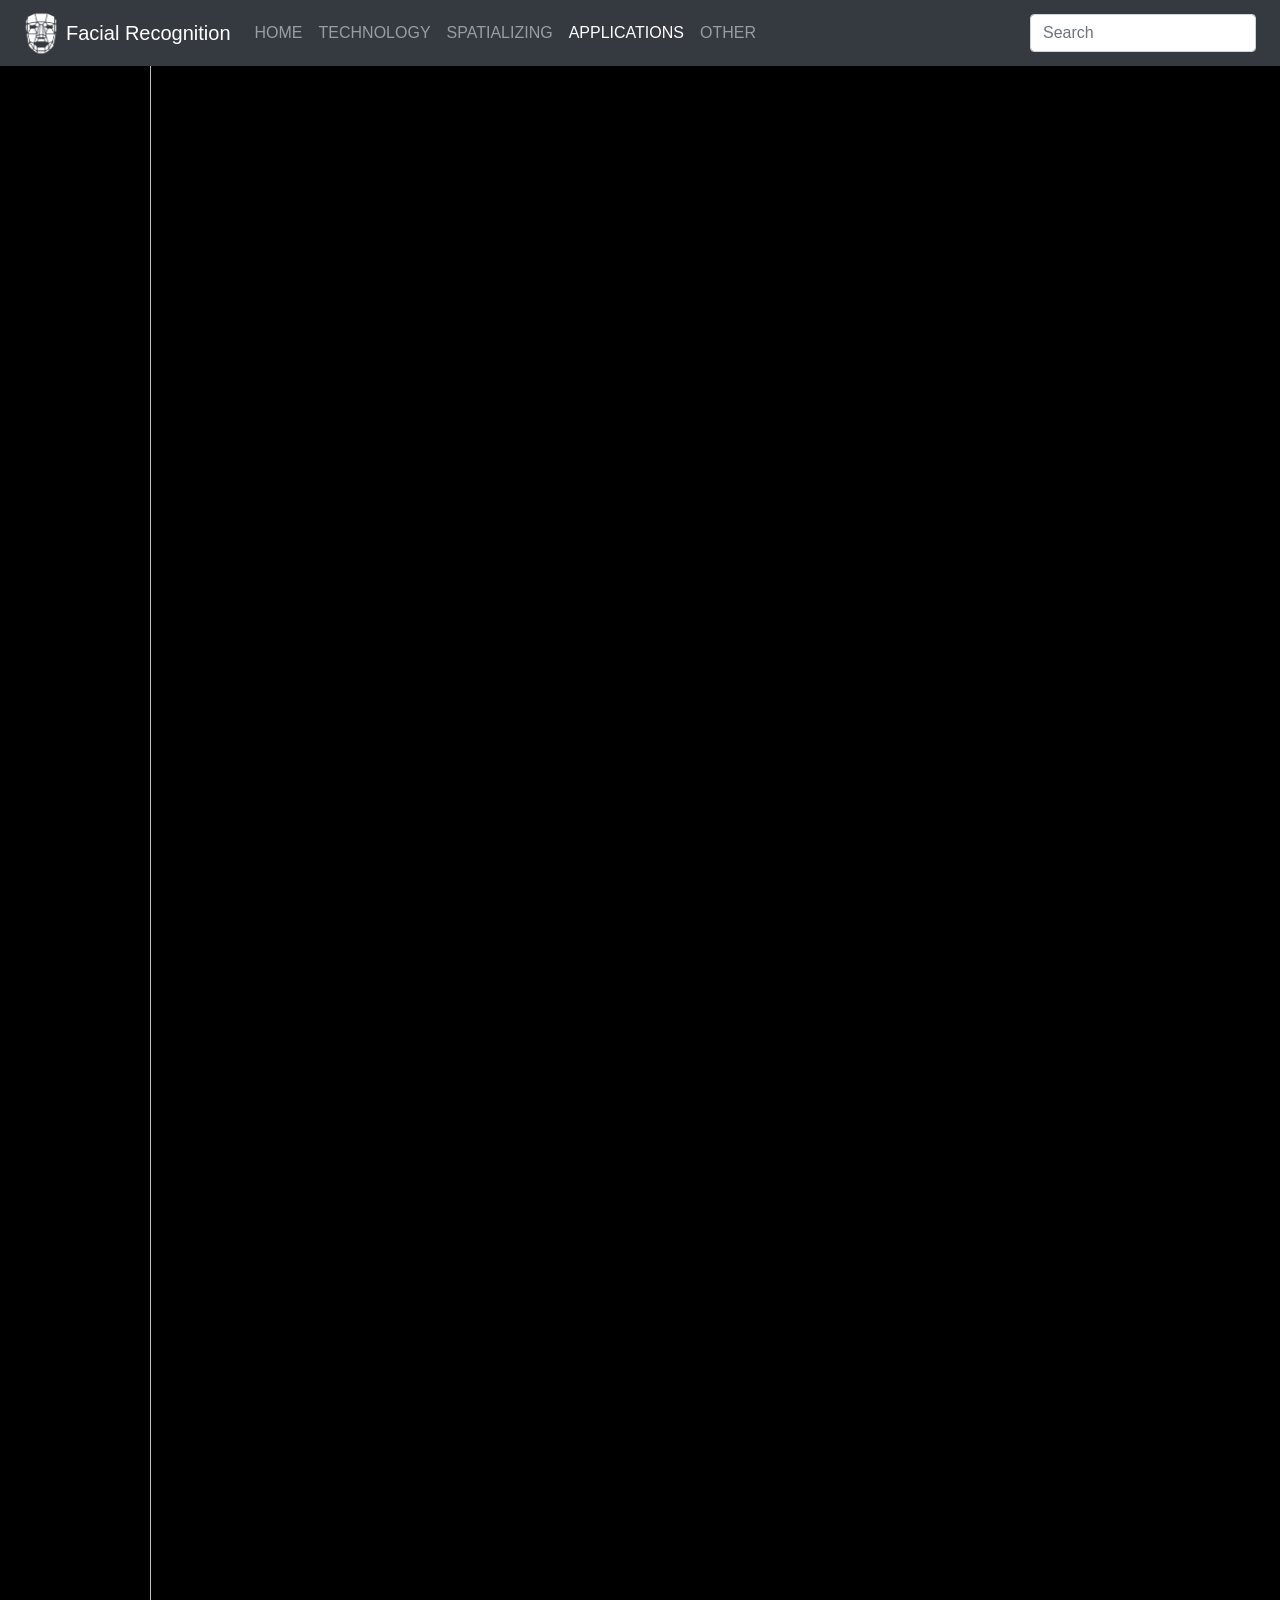
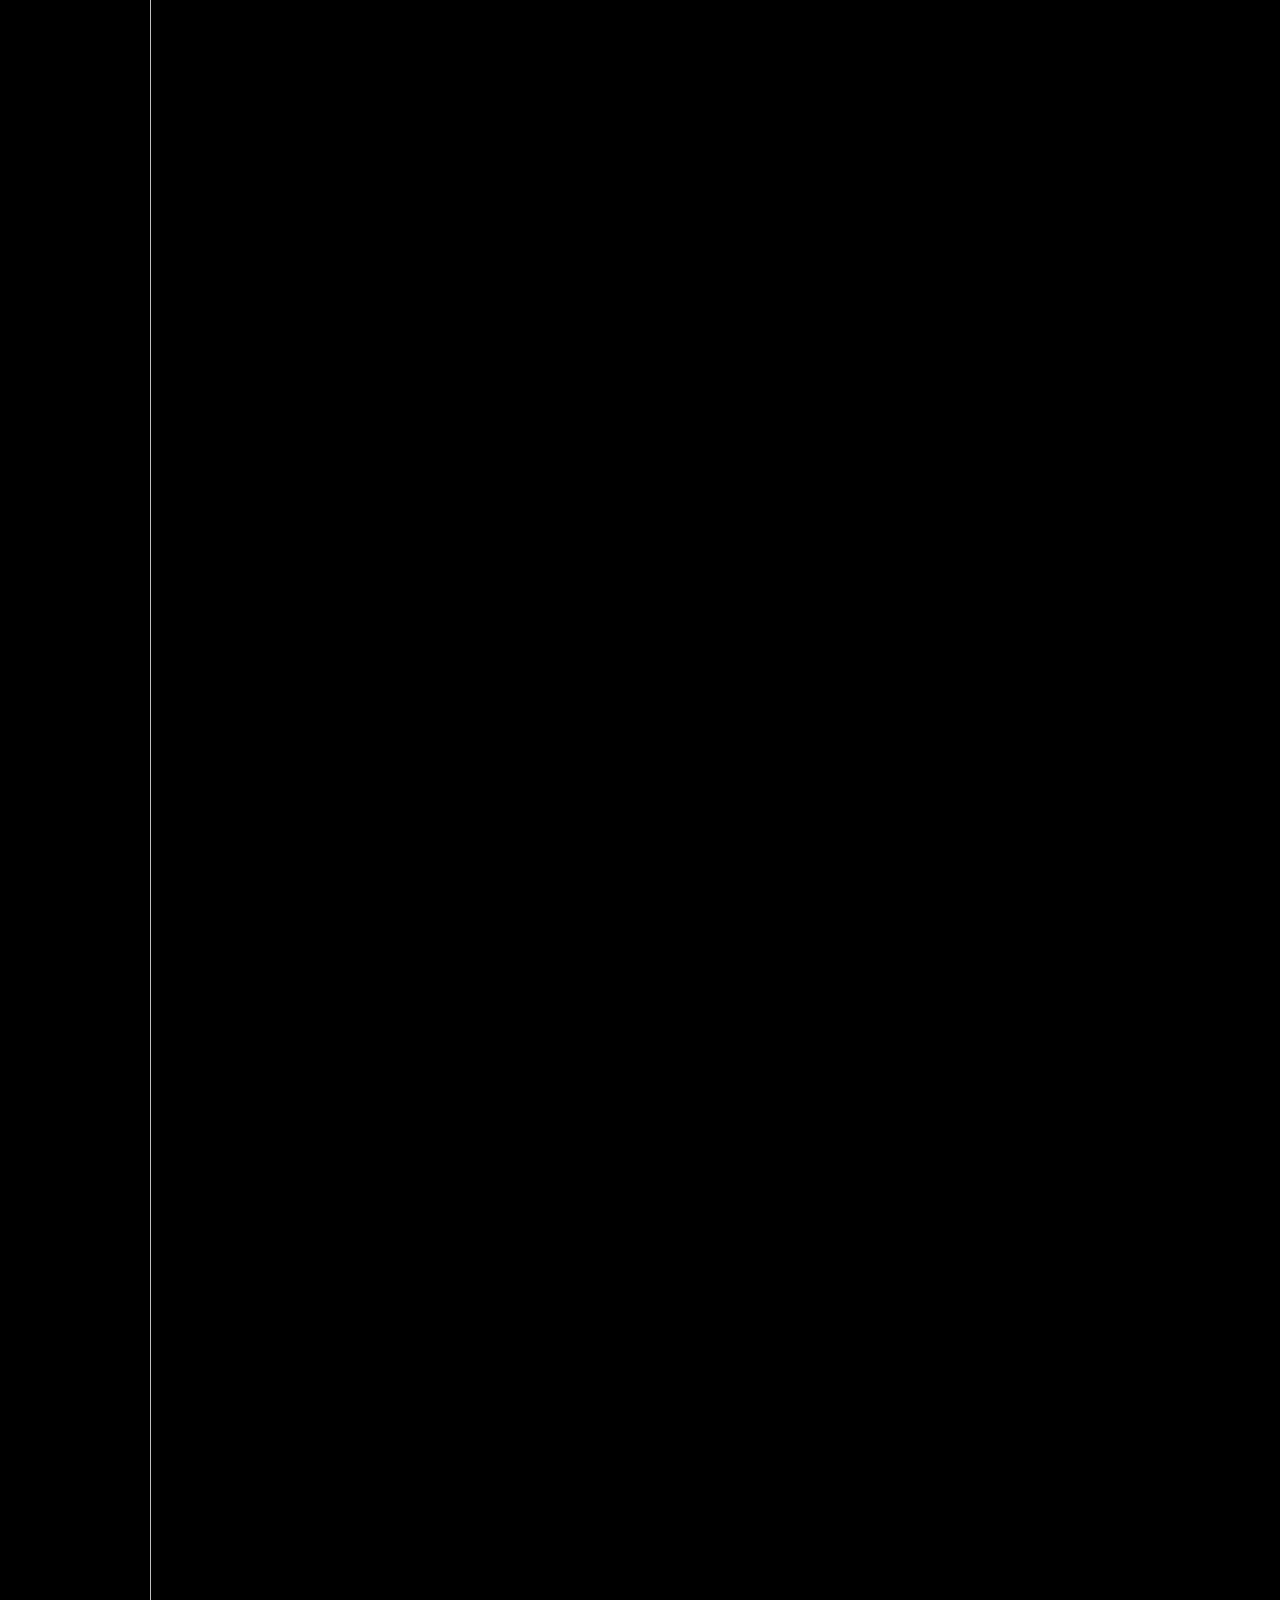
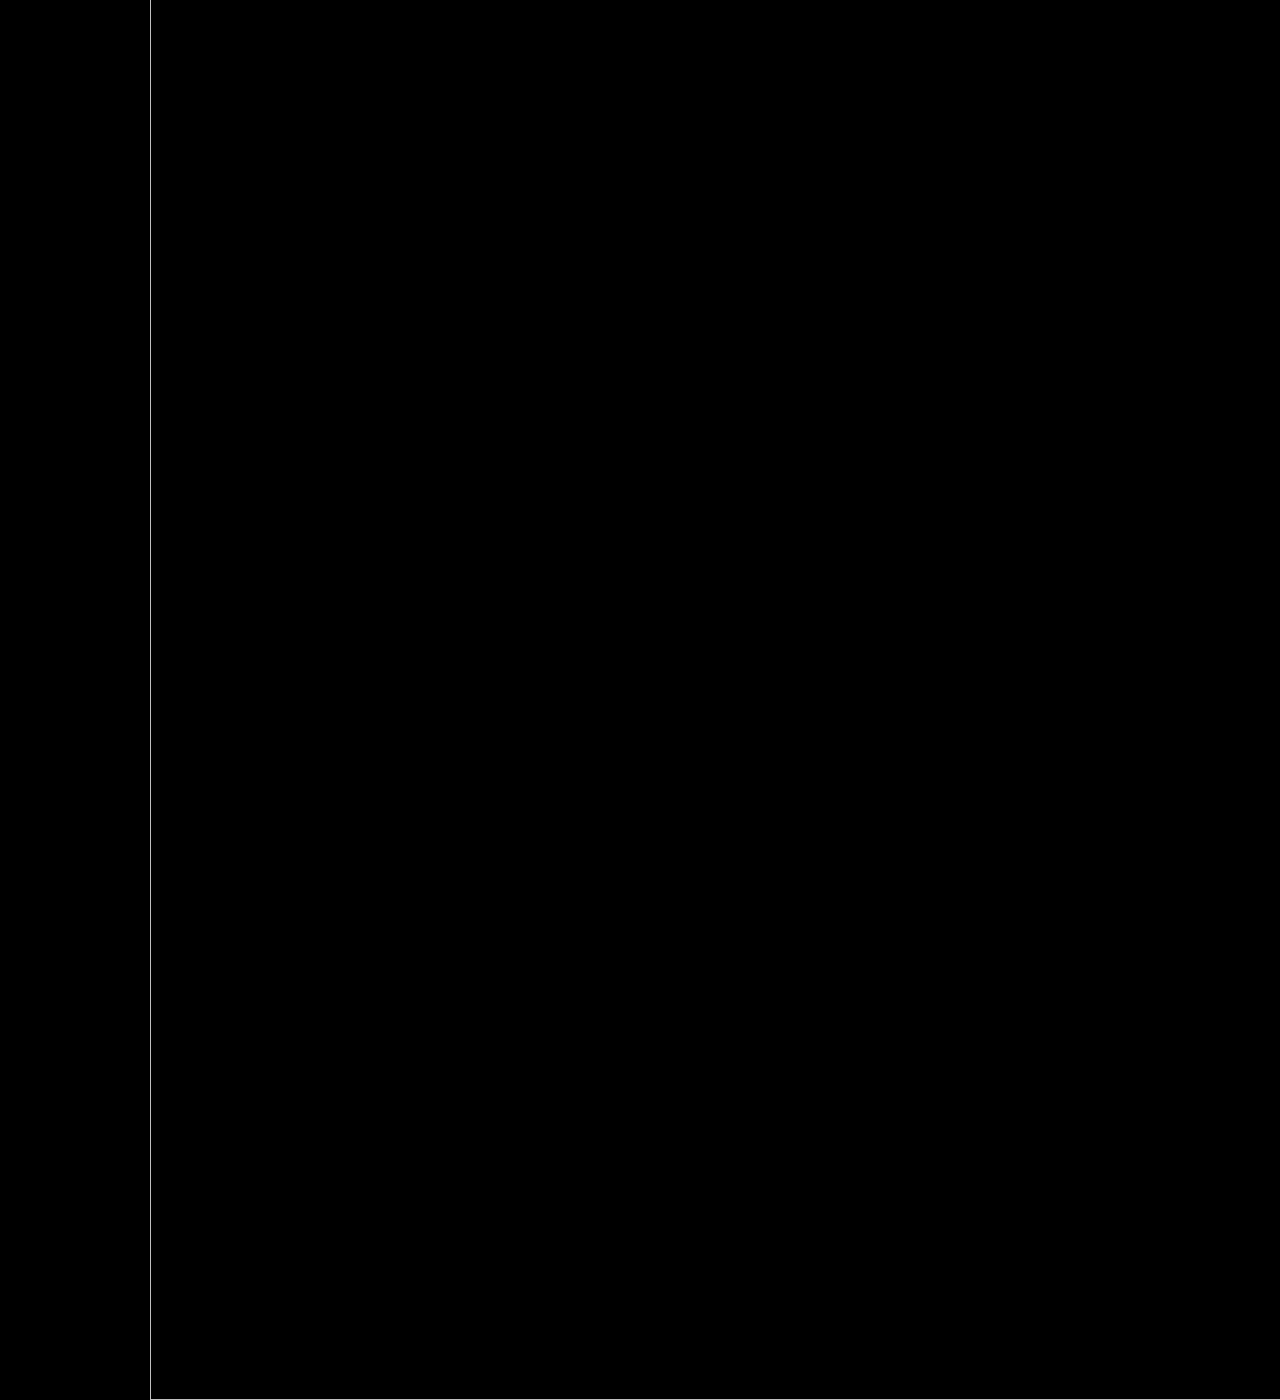
==== index.html @ 59803b20 "Add files" ====
<!DOCTYPE html>
<!-- saved from url=(0014)about:internet -->
<html lang="en"><head><meta http-equiv="Content-Type" content="text/html; charset=UTF-8">
    
    <meta name="viewport" content="width=device-width, initial-scale=1, shrink-to-fit=no">
    <meta name="description" content="">
    <meta name="author" content="">
    <link rel="icon" href="https://getbootstrap.com/docs/4.0/assets/img/favicons/favicon.ico">

    <title>Facial Recognition</title>


    <link rel="canonical" href="https://getbootstrap.com/docs/4.0/examples/carousel/">

    <!-- Bootstrap core CSS -->
    <link href="./index_files/bootstrap.min.css" rel="stylesheet">

     <!-- Mapbox JS/CSS -->
  <script src='https://api.tiles.mapbox.com/mapbox-gl-js/v0.50.0/mapbox-gl.js'></script>
  <link href='https://api.tiles.mapbox.com/mapbox-gl-js/v0.50.0/mapbox-gl.css' rel='stylesheet' />


<!-- Link to JQuery library (used for modal) -->  
  <script src="https://code.jquery.com/jquery-3.2.1.min.js" integrity="sha256-hwg4gsxgFZhOsEEamdOYGBf13FyQuiTwlAQgxVSNgt4=" crossorigin="anonymous"></script>

    <!-- Custom styles for this template -->
    <link href="./index_files/carousel.css" rel="stylesheet">
  <!-- Custom CSS -->
    <link rel="stylesheet" href="map.css">



  </head>
  <body style="background-color:black;">

    <header>
      <nav class="navbar navbar-expand-md navbar-dark fixed-top bg-dark">
          <img class="picture" src="./images/logo.png" alt="" width="50" height="50">
        <a class="navbar-brand" href="https://getbootstrap.com/docs/4.0/examples/carousel/#">Facial Recognition</a>
        <button class="navbar-toggler" type="button" data-toggle="collapse" data-target="#navbarCollapse" aria-controls="navbarCollapse" aria-expanded="false" aria-label="Toggle navigation">
          <span class="navbar-toggler-icon"></span>
        </button>
        <div class="collapse navbar-collapse" id="navbarCollapse">
          <ul class="navbar-nav mr-auto">

            
            <li class="nav-item">
              <a class="nav-link" href="">HOME</a>
            </li>
            <li class="nav-item">
              <a class="nav-link" href="https://getbootstrap.com/docs/4.0/examples/carousel/#">TECHNOLOGY</a>
            </li>
            
            <li class="nav-item">
              <a class="nav-link" href="">SPATIALIZING</a>
            </li>
            <li class="nav-item active">
              <a class="nav-link" href="https://getbootstrap.com/docs/4.0/examples/carousel/#">APPLICATIONS<span class="sr-only">(current)</span></a>
            </li>

            </li>
            <li class="nav-item">
              <a class="nav-link" href="">OTHER</a>
            </li>
          </ul>
          <form class="form-inline mt-2 mt-md-0">
            <input class="form-control mr-sm-2" type="text" placeholder="Search" aria-label="Search">
            <!-- <button class="btn btn-outline-success my-2 my-sm-0" type="submit">Search</button> -->

          </form>
        </div>
      </nav>
    </header>

    <main role="main">

    <!--   
      <div id="myCarousel" class="carousel slide" data-ride="carousel">

        <div class="carousel-inner">
          <div class="carousel-item active">
            <div id="map"></div>
            <div class="container">
              <div class="carousel-caption text-left">
                <h1>DONATE and RESCUE </h1>
                <p>Donate leftover cuisine and rescue homeless pets while traveling.</p>
                <p><a class="btn btn-lg btn-primary" href="file:///H:/UVA/19Fall/SCRIPTING%20CIVIC%20ENGAGEMENT/ASSIGNMENT/As2/Web/Mapbox-gl-map/index.html" role="button">Fins pets</a></p>
              </div>
            </div>
          </div>
        </div>
 -->
         <div>
          <img src="./images/application-01.jpg" style="width: 1200px; height: 4600px; margin-left: 150px">
        </div>





       <!--  <div>
          <img src="./images/City Compare.jpg" style="width: 1000px; height: 400px; margin-left: 260px; margin-top: 150px">
        </div> -->


     <!--  <div>
          <img src="./images/map-06.jpg" style="width: 1200px; height: 700px; margin-bottom: 80px; margin-top: 10px; margin-left: 40px; margin-right: 10px;">
        </div>
  -->
---- index_files/carousel.css ----
/* GLOBAL STYLES
-------------------------------------------------- */
/* Padding below the footer and lighter body text */

body {
  padding-top: 3rem;
  padding-bottom: 3rem;
  color: #5a5a5a;
}


/* CUSTOMIZE THE CAROUSEL
-------------------------------------------------- */

/* Carousel base class */
.carousel {
  margin-bottom: 4rem;
}
/* Since positioning the image, we need to help out the caption */
.carousel-caption {
  bottom: 3rem;
  z-index: 10;
}

/* Declare heights because of positioning of img element */
.carousel-item {
  height: 32rem;
  background-color: #777;
}
.carousel-item > img {
  position: absolute;
  top: 0;
  left: 0;
  min-width: 100%;
  height: 32rem;
}


/* MARKETING CONTENT
-------------------------------------------------- */

/* Center align the text within the three columns below the carousel */
.marketing .col-lg-4 {
  margin-bottom: 1.5rem;
  text-align: center;
}
.marketing h2 {
  font-weight: 400;
}
.marketing .col-lg-4 p {
  margin-right: .75rem;
  margin-left: .75rem;
}


/* Featurettes
------------------------- */

.featurette-divider {
  margin: 5rem 0; /* Space out the Bootstrap <hr> more */
}

/* Thin out the marketing headings */
.featurette-heading {
  font-weight: 300;
  line-height: 1;
  letter-spacing: -.05rem;
}


/* RESPONSIVE CSS
-------------------------------------------------- */

@media (min-width: 40em) {
  /* Bump up size of carousel content */
  .carousel-caption p {
    margin-bottom: 1.25rem;
    font-size: 1.25rem;
    line-height: 1.4;
  }

  .featurette-heading {
    font-size: 50px;
  }
}

@media (min-width: 62em) {
  .featurette-heading {
    margin-top: 7rem;
  }
}
---- map.css ----
body {
margin: 0;
padding: 0;
}
/*.jumbotron {
	position:absolute;
	height:;
}
*/
#map {
position: absolute;
top: 0;
bottom: 0;
left: 0;
right: 0;
width: 100%;
height: 600px;
}

/* Buttons */
button {
    font-family: 'Roboto', sans-serif;
    font-weight: 900;
    font-style: italic;
    text-transform: uppercase;
    padding: 0;
}

.button-default {
    background-color: #ffd000;
    border-radius: 0;
    color: #00394d;
    padding: 7px 20px;
    cursor: pointer;
    border: none;
    font-size: 14px;
}

.button-default:hover {
    background-color: #f00;
}

/* Modal */
#screen {
    position: absolute;
    width: 100vw;
    height: 100vh;
    background-color: black;
    opacity: 0.6;
    z-index: 1;
    display: none;
}

.modal {
    display: none;
    width: 50vw;
    height: 50vh;
    position: absolute;
    margin: auto;
    top: 0;
    bottom:0;
    left: 0;
    right: 0;
    background-color: white;
    z-index: 2;
    padding: 30px;
}

.modal>.close-button {
    color: #cccccc;
    position:absolute;
    right: 0;
    top: 0;
    margin: 10px;
    background: none !important;
    border: none !important;
    font-size: 30px;
    cursor: pointer;
}

.modal>.close-button:hover {
    color: #bbbbbb !important;
}


/* Mapbox popups */
.mapboxgl-popup-content {
    background:rgba(0, 57, 77, 0.7);
    border: 1px solid #0d6e91;
    border-radius: 0;
}

.mapboxgl-popup-tip {
    border-top-color: rgba(0, 57, 77, 0.75) !important;
}

.mapboxgl-popup-close-button {
    font-size: large;
    font-style: unset;
    color: white;
    padding: 0px 6px;
    font-weight: 300;
}

.mapboxgl-ctrl.mapboxgl-ctrl-attrib { background: none; }

.row{
    position: relative;
    top: 50px;
}

.picture:{
    position: 100px, 50px;
}

<!--timeline-->

*{
    margin: 0;
    font-family: Î¢ÈíÑÅºÚ ;
    padding: 0;
}
#timeLine{
    width: 1500px;
    margin: 50px auto;
    /*border:  solid 1px #434343;*/
    /*background: rgba(500,500,500,0.9);*/
    overflow: hidden;
}
#yearList{
    width: 100%;
    list-style: none;
    position: relative;
    /*left: 457px;*/
    margin-left: 457px;
}
#yearList:after,.container-li:after{
    content: "";
    display: table;
    clear: both;
}
#yearList li{
    float: left;
    cursor: pointer;
    text-align: center;
    font-size: 21px;
    padding: 10px 20px;
}
.year-dot{
    width: 10px; height: 10px; border-radius: 5px;
    background-color: #002f21;
    margin: 10px auto;
    display: block;
}
.dotted-line{
    border-bottom: dashed 2px  #7b7d7b;
    position: relative;
    top: -26px;
    z-index: -1;
}
#cList{
    width: 100%;
    position: relative;
}
#btnLeft{
    width: 50px; height: 130px;
    display: inline-block;
    position: absolute;
    left: 0;
    top: 180px;
    text-decoration: none;
    color: #fff;
    font-size: 30px;
    text-align: center;
    line-height: 120px;
    background: rgba(0,0,0,0.3);
}
#btnRight{
    width: 50px; height: 130px;
    display: inline-block;
    position: absolute;
    right: 0;
    top: 180px;
    text-decoration: none;
    color: #fff;
    font-size: 30px;
    text-align: center;
    line-height: 120px;
    background: rgba(0,0,0,0.3);
}
#btnLeft:hover,#btnRight:hover{
    background: rgba(0,0,0,0.5);
}
#cUl{
    width: 1200px;
    list-style: none;
    height: 100px;
    margin: 0 auto;
    position: relative;
    left: 0px;
}
#cUl li{
    width: 1200px;
  position: absolute;  left: 0;
}
.li-tit{
    display:inline-block;
    color: #fff;
    background-color: #002f21;
    padding: 10px 20px;
    margin: 30px auto 10px;
}
.container-li{
    width: 100%;
    padding: 20px 50px;
    box-sizing: border-box;
    -webkit-box-sizing: border-box;
    border: solid 0px #434343;
}
.c-li-left{
    width: 80%;
    float: left;
}
.c-li-right{
    width: 20%;
    float: right;
}
.year-active{
    color: red;
}
.year-active i{
    background-color: red;
}
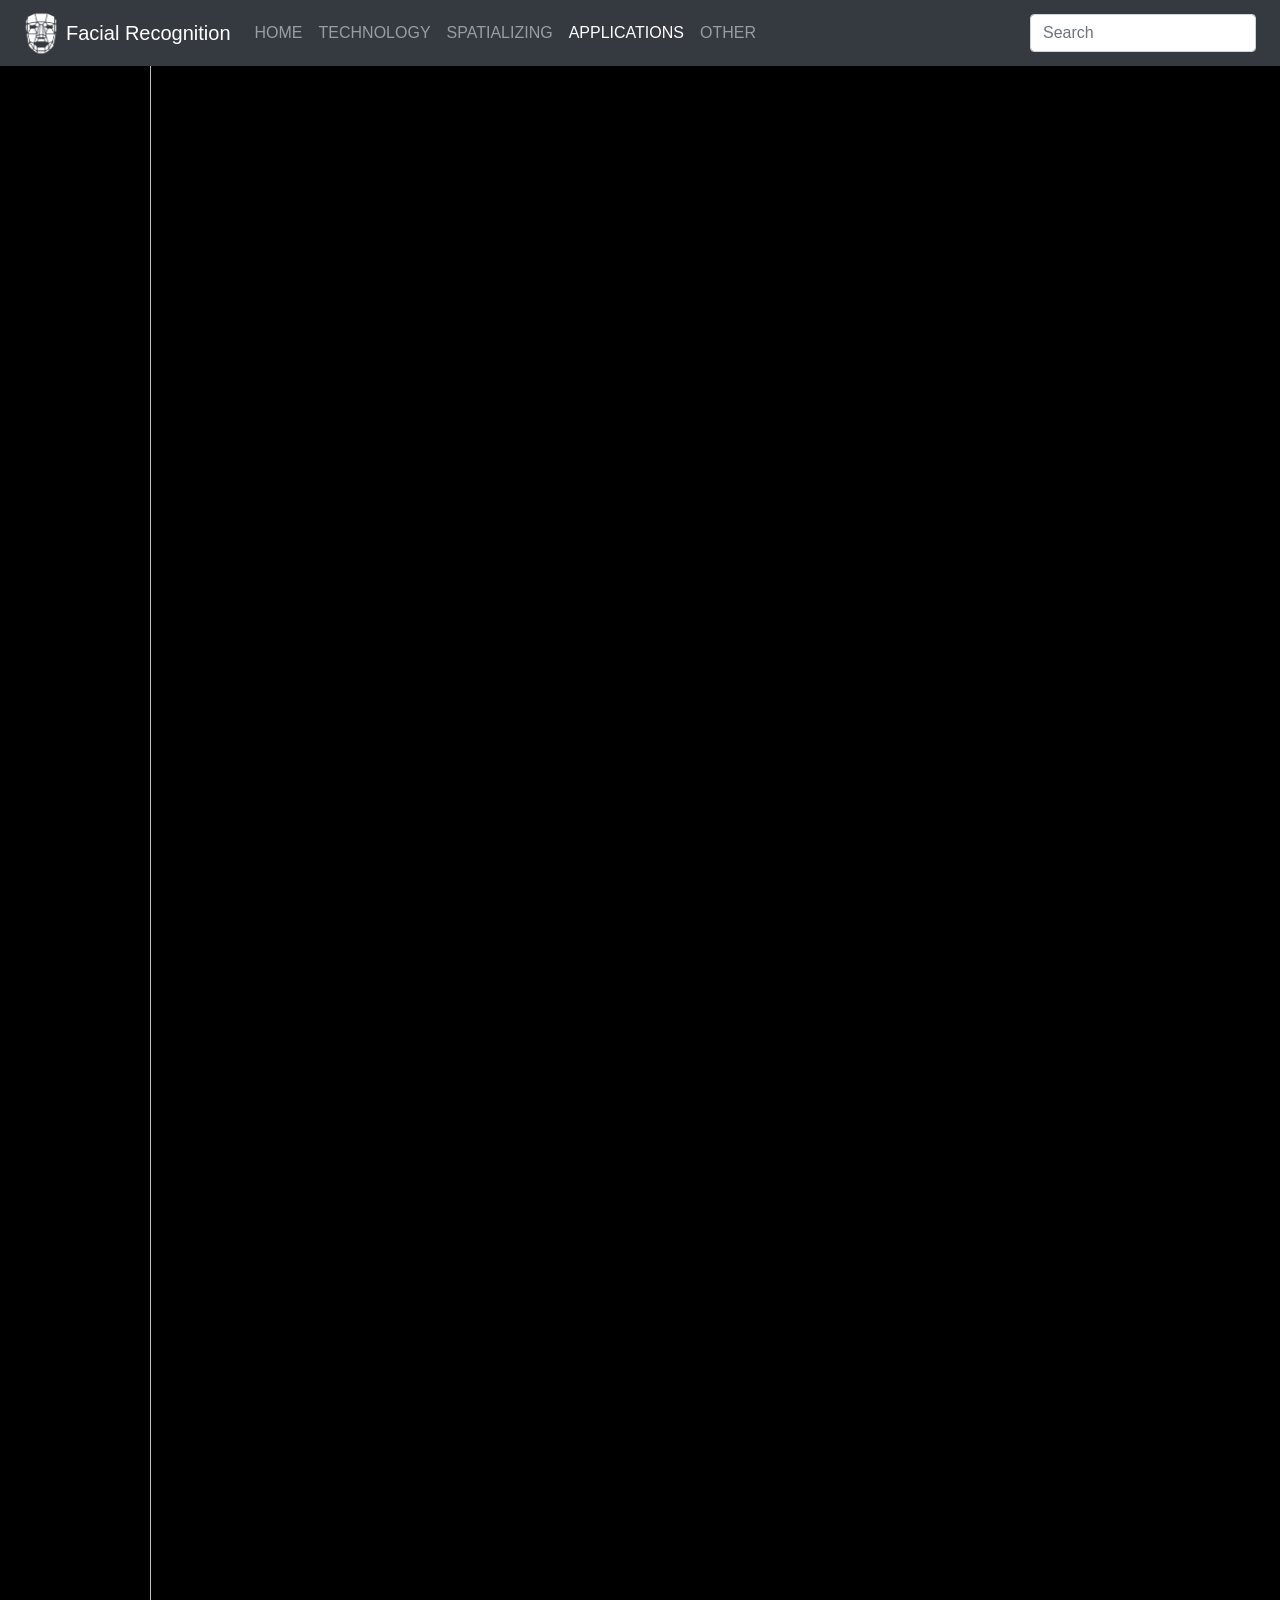
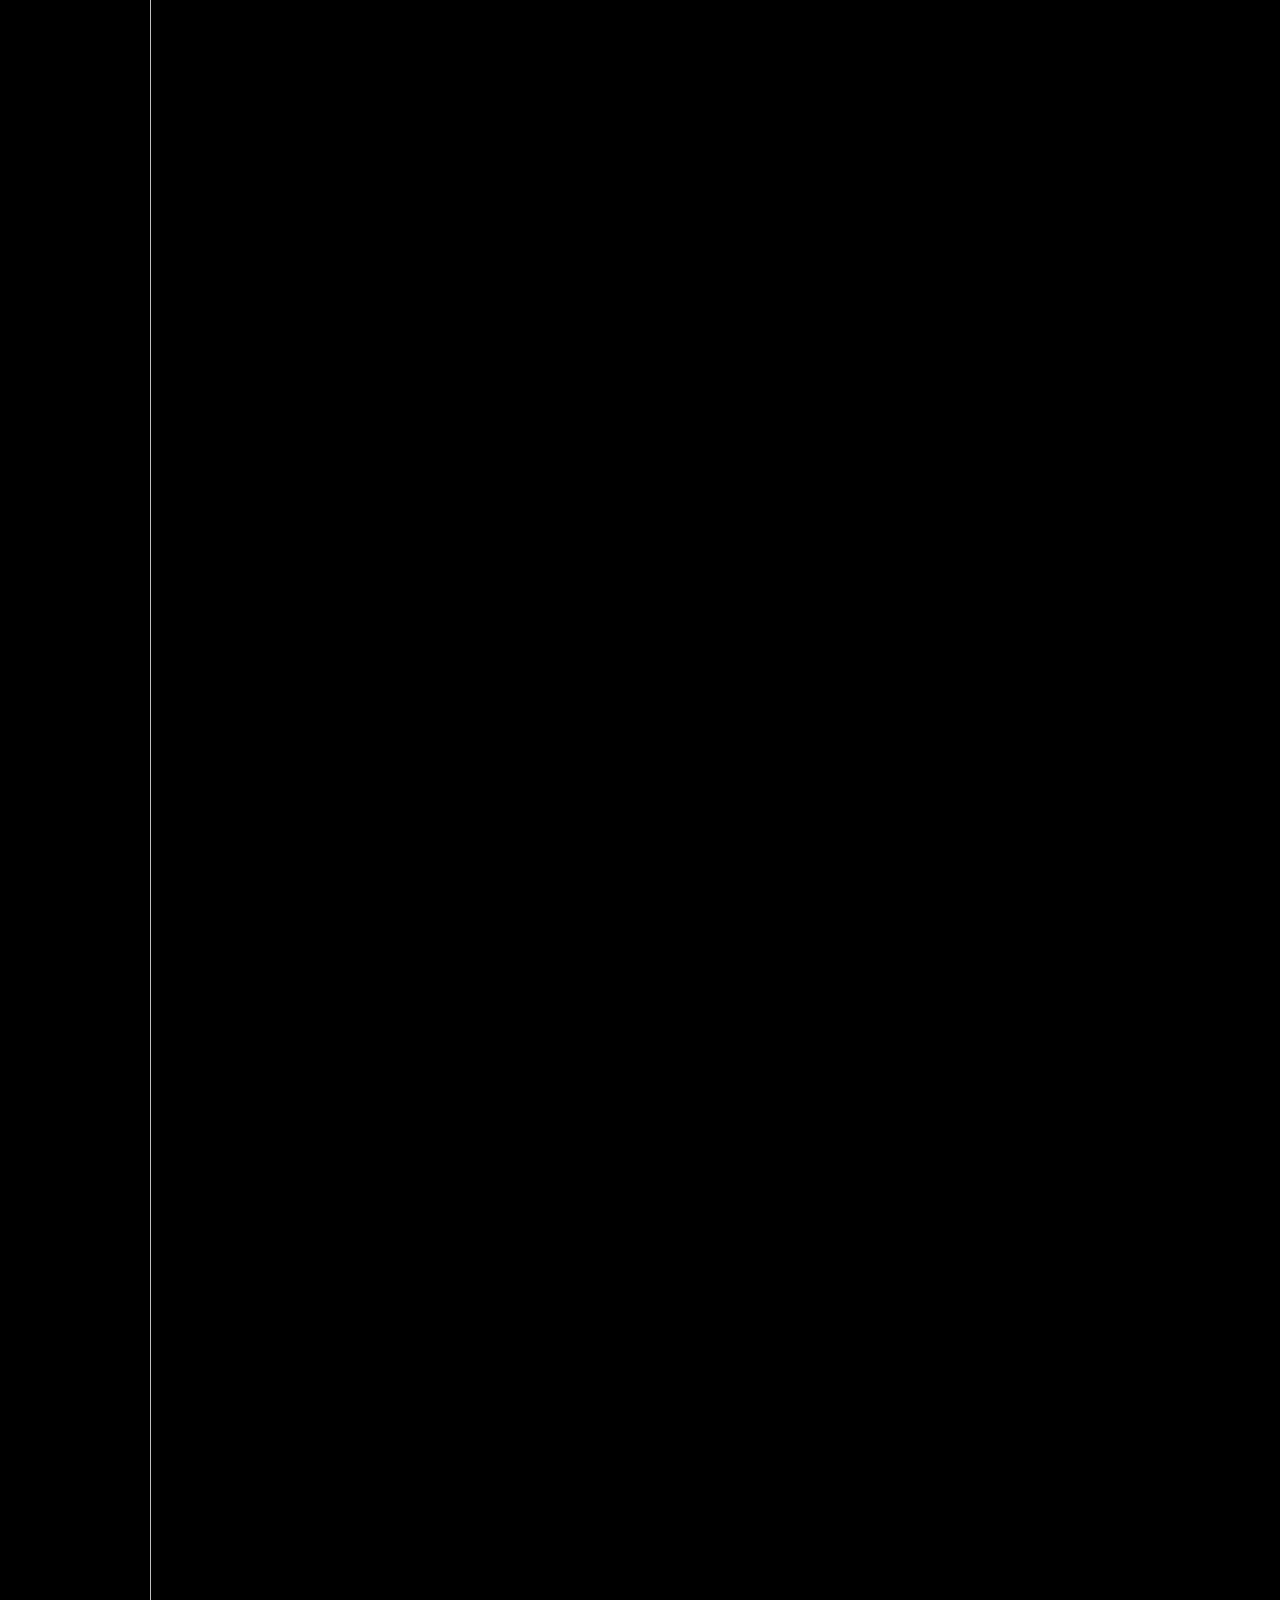
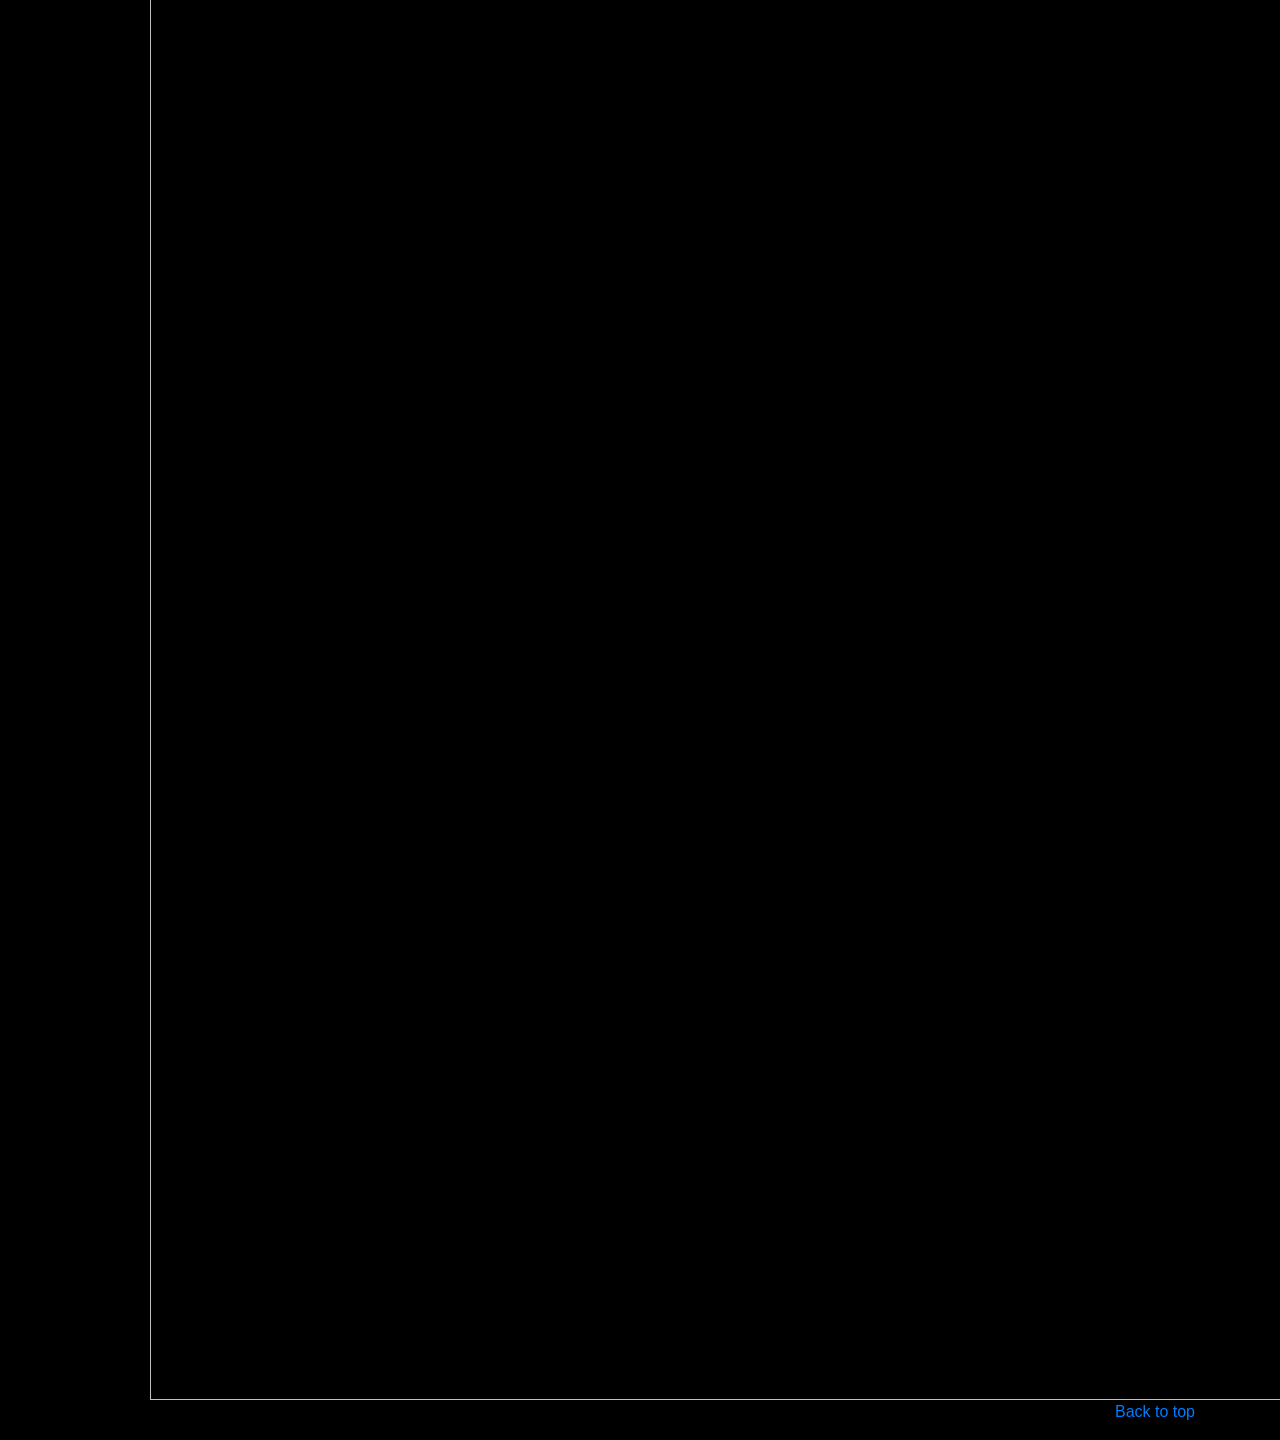
==== commit dbd358b7: "images" ====
--- a/index.html
+++ b/index.html
@@ -45,17 +45,17 @@
 
             
             <li class="nav-item">
-              <a class="nav-link" href="">HOME</a>
+              <a class="nav-link" href="https://zhiluwang545.github.io/FacialRecognition_Homepage/">HOME</a>
             </li>
             <li class="nav-item">
-              <a class="nav-link" href="https://getbootstrap.com/docs/4.0/examples/carousel/#">TECHNOLOGY</a>
+              <a class="nav-link" href="https://zhiluwang545.github.io/FacialRecognition_Technology/">TECHNOLOGY</a>
             </li>
             
             <li class="nav-item">
-              <a class="nav-link" href="">SPATIALIZING</a>
+              <a class="nav-link" href="https://zhiluwang545.github.io/FacialRecognition_Spatializing/">SPATIALIZING</a>
             </li>
             <li class="nav-item active">
-              <a class="nav-link" href="https://getbootstrap.com/docs/4.0/examples/carousel/#">APPLICATIONS<span class="sr-only">(current)</span></a>
+              <a class="nav-link" href="https://zhiluwang545.github.io/FacialRecognition_Applications/">APPLICATIONS<span class="sr-only">(current)</span></a>
             </li>
 
             </li>
@@ -107,3 +107,7 @@
           <img src="./images/map-06.jpg" style="width: 1200px; height: 700px; margin-bottom: 80px; margin-top: 10px; margin-left: 40px; margin-right: 10px;">
         </div>
   -->
+ <footer class="container">
+        <p class="float-right"><a href="https://zhiluwang545.github.io/FacialRecognition_Applications/">Back to top</a></p>
+       
+      </footer>
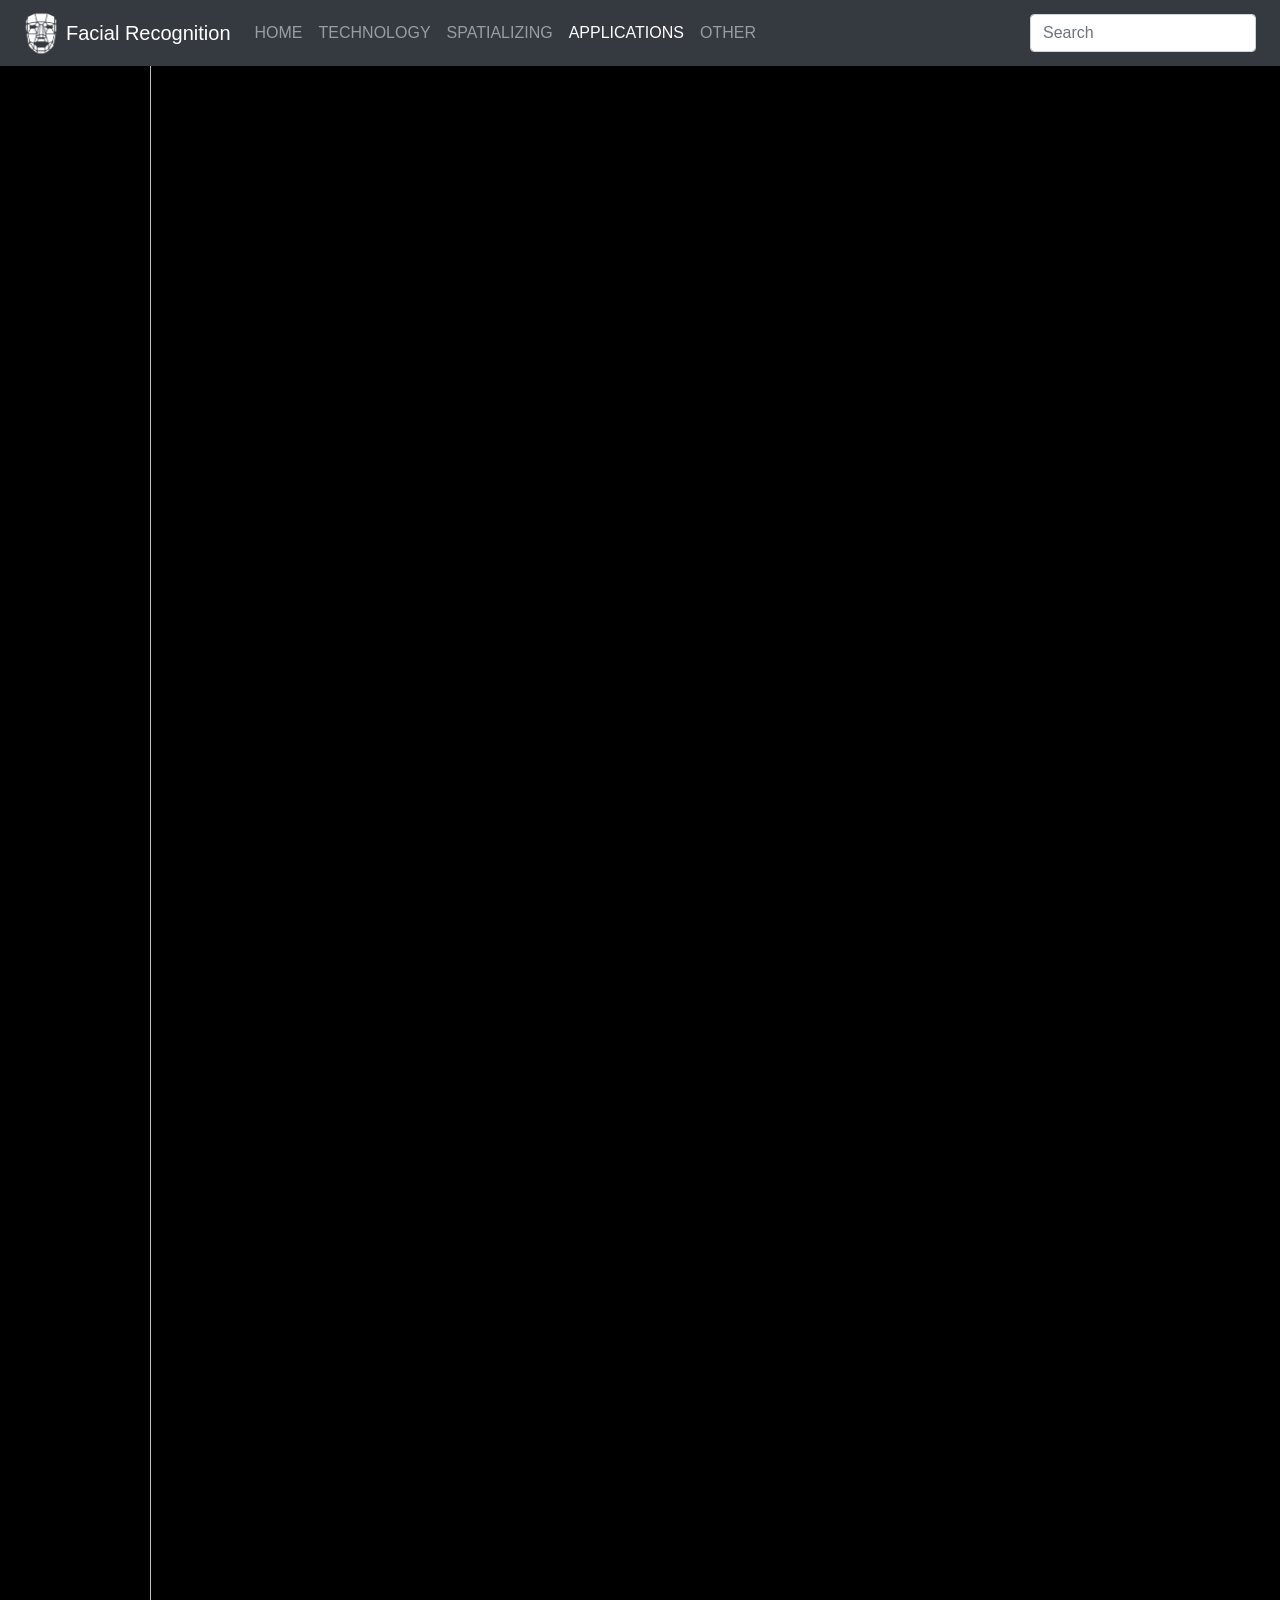
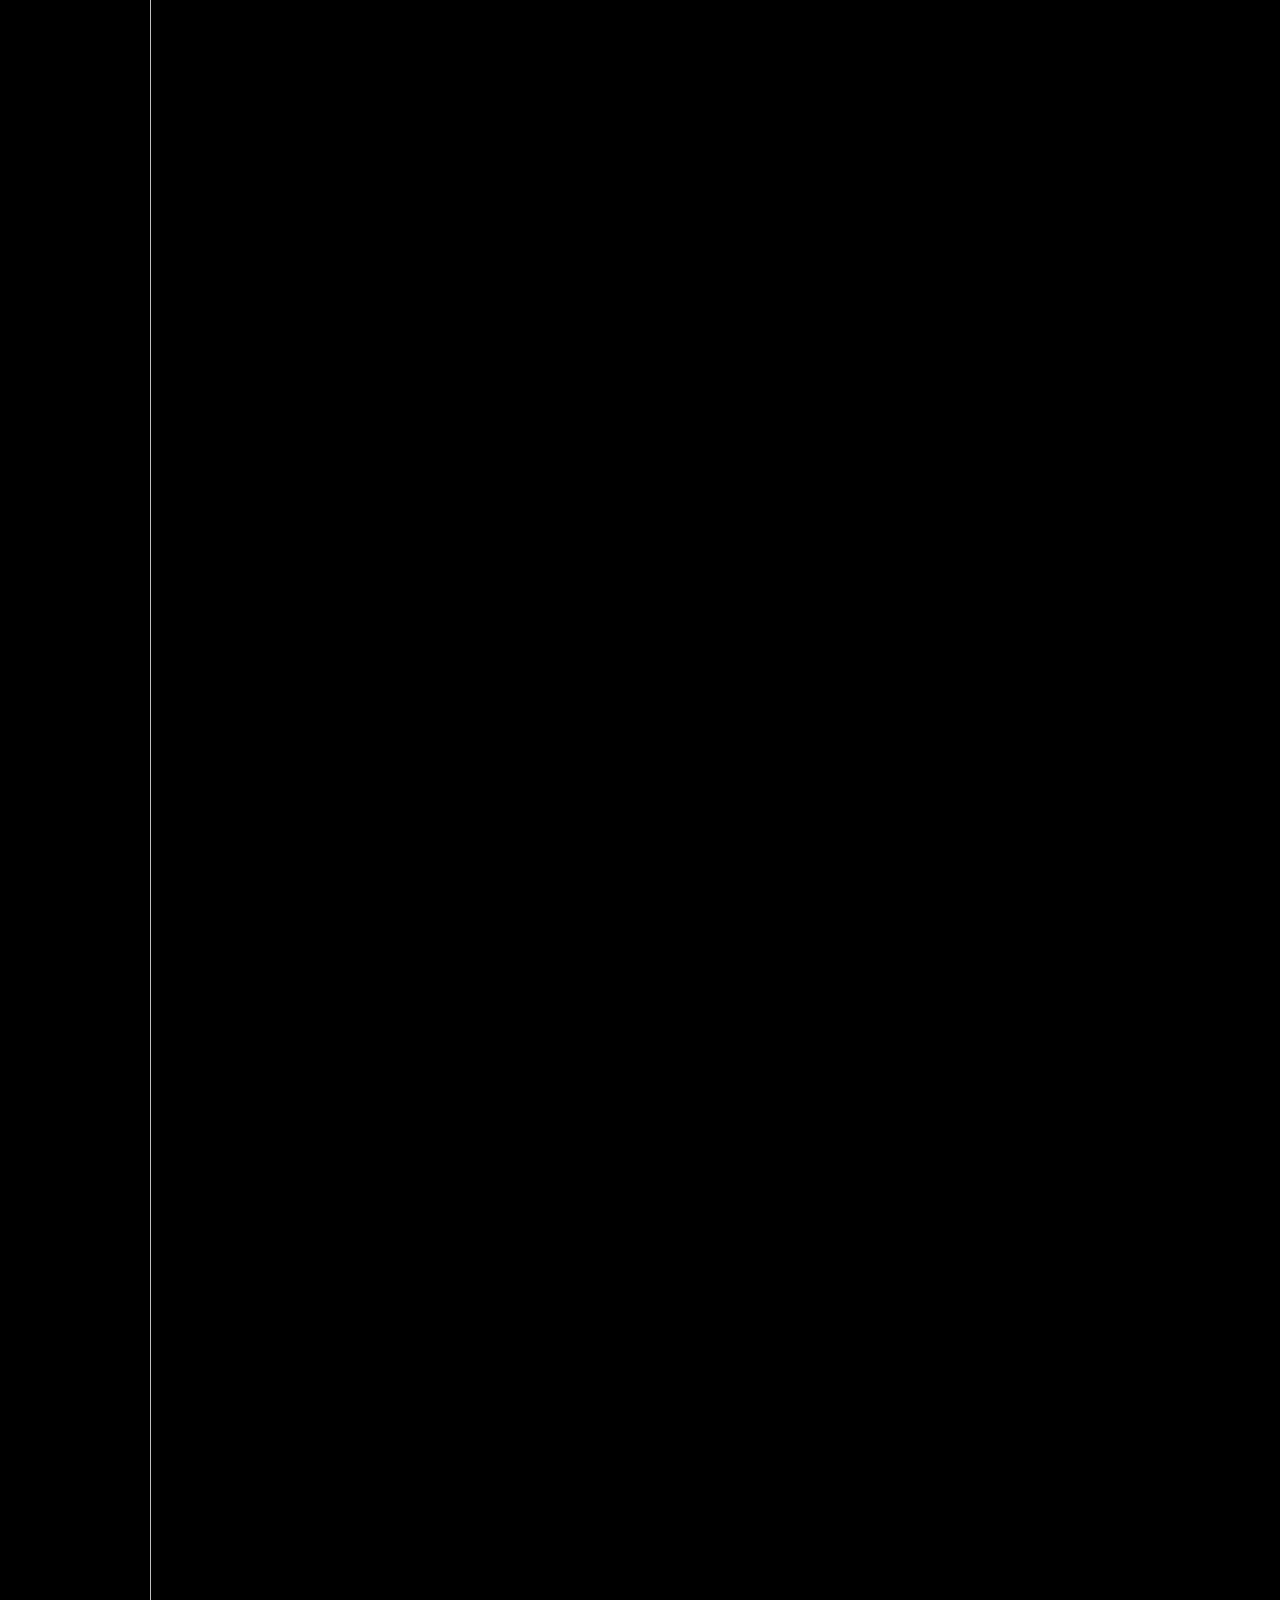
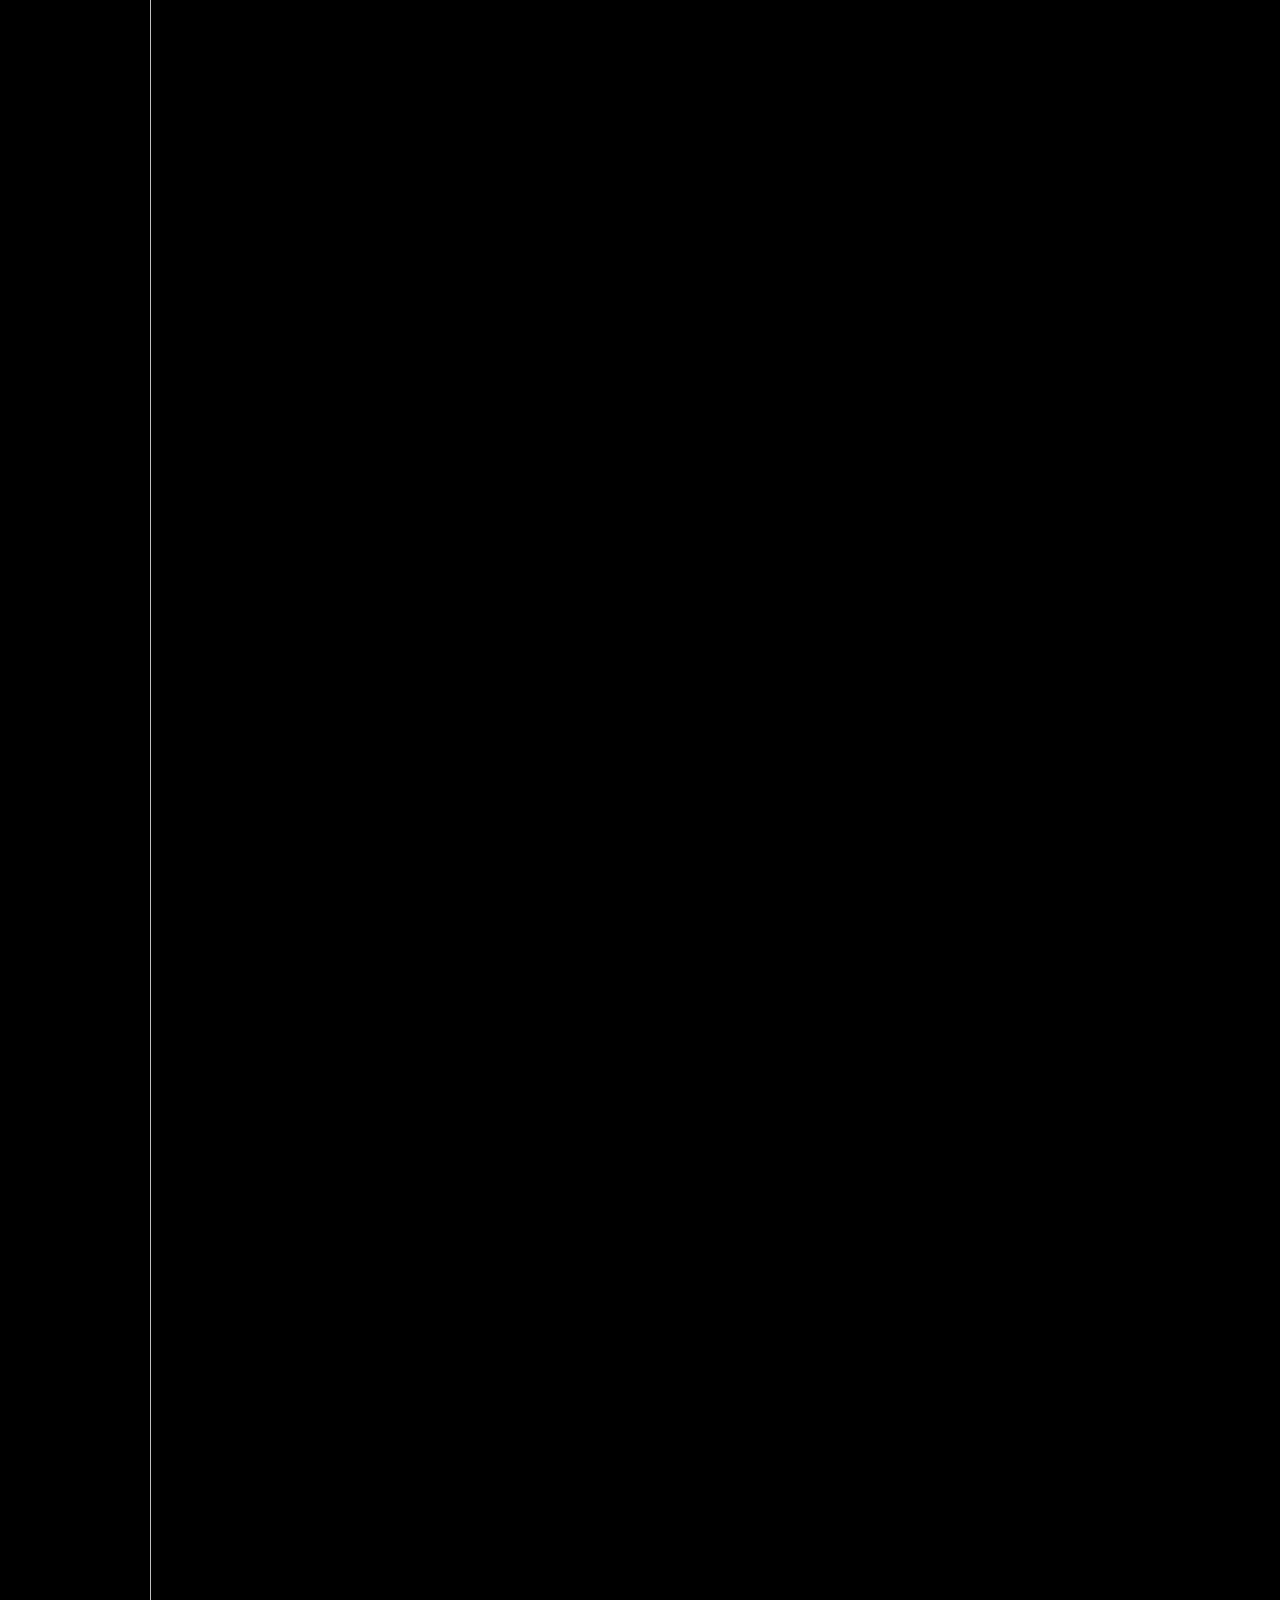
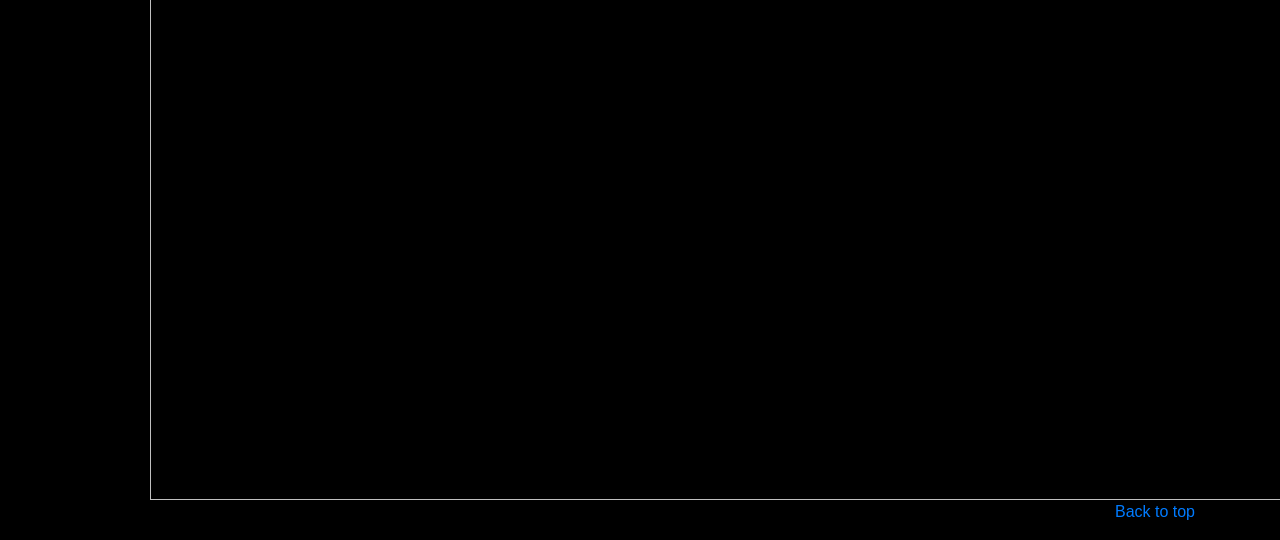
==== commit 3d3d6a2a: "Update index.html" ====
--- a/index.html
+++ b/index.html
@@ -91,7 +91,7 @@
         </div>
  -->
          <div>
-          <img src="./images/application-01.jpg" style="width: 1200px; height: 4600px; margin-left: 150px">
+          <img src="./images/application-01.jpg" style="width: 1200px; height: 5300px; margin-left: 150px">
         </div>
 
 
